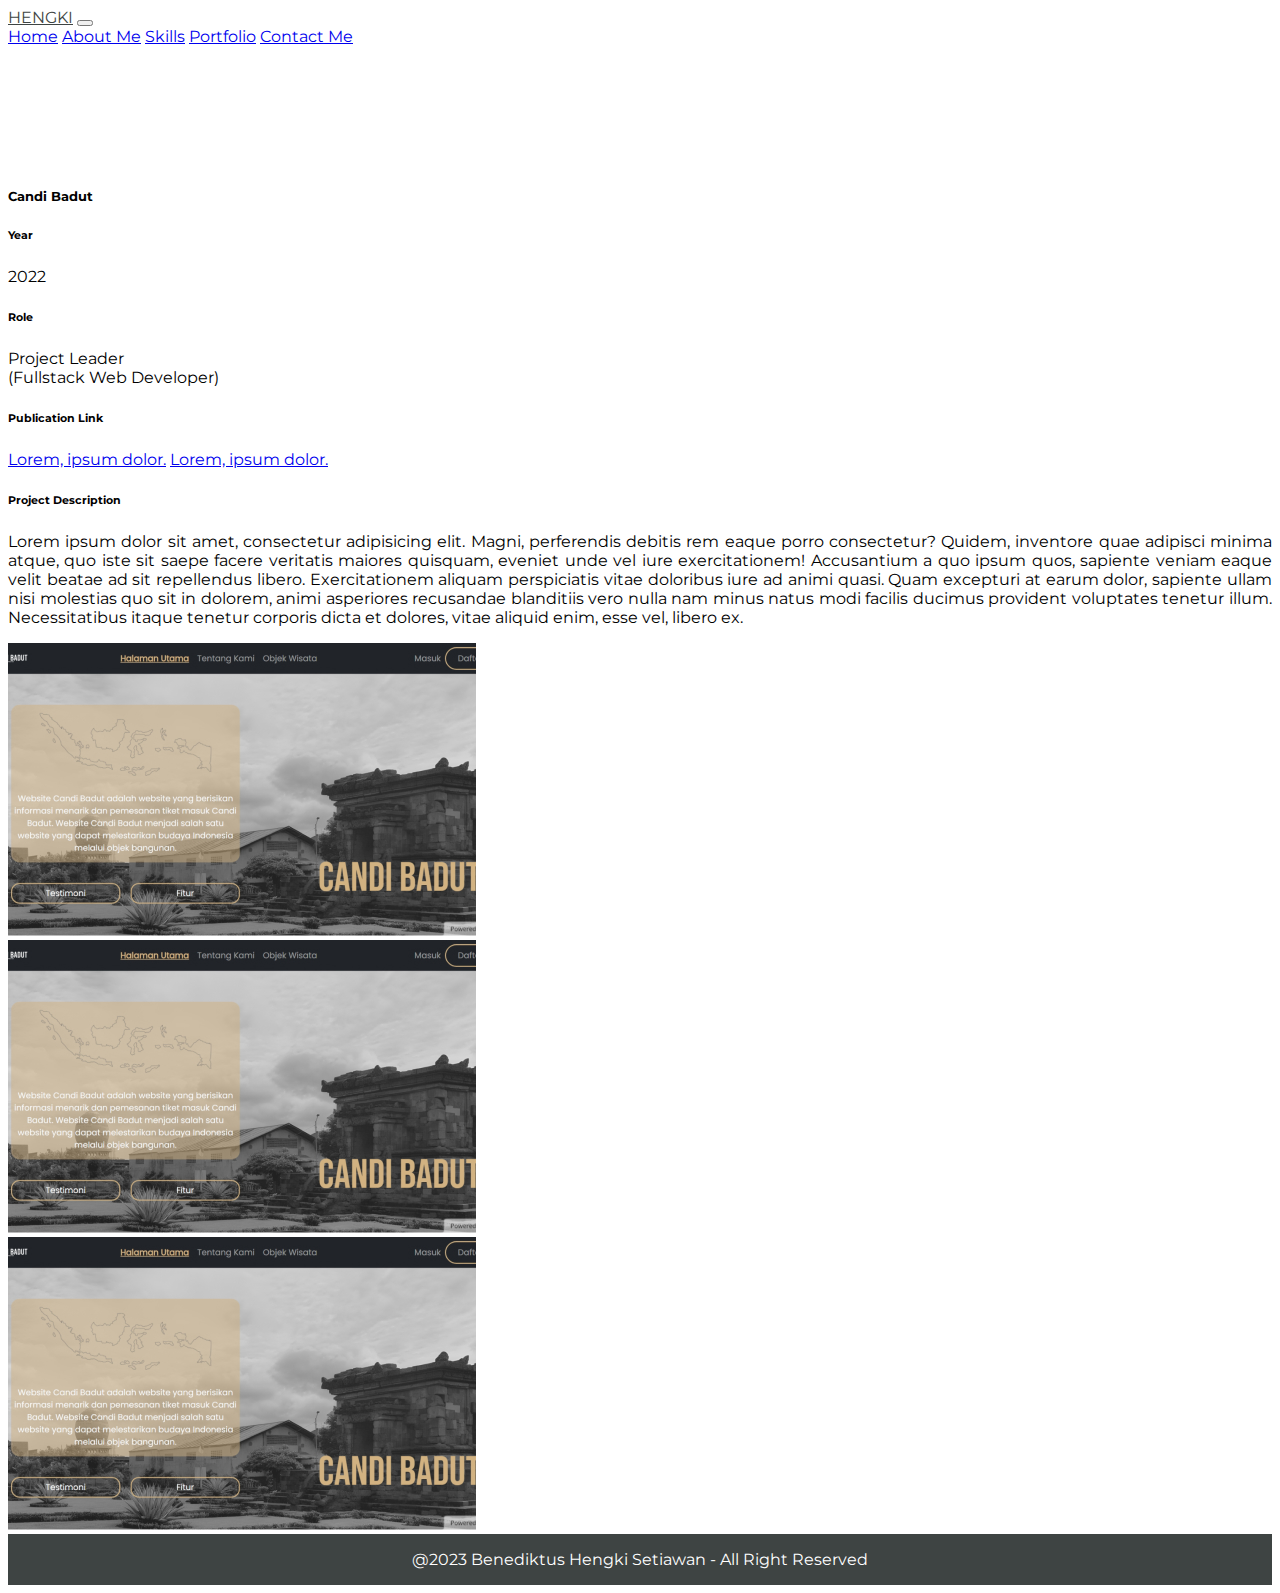
==== project.html @ 9ac73e54 "first commit" ====
<!doctype html>
<html lang="en">

<head>
    <meta charset="utf-8">
    <meta name="viewport" content="width=device-width, initial-scale=1">
    <title>Bootstrap demo</title>
    <link href="https://cdn.jsdelivr.net/npm/bootstrap@5.3.2/dist/css/bootstrap.min.css" rel="stylesheet"
        integrity="sha384-T3c6CoIi6uLrA9TneNEoa7RxnatzjcDSCmG1MXxSR1GAsXEV/Dwwykc2MPK8M2HN" crossorigin="anonymous">
    <link rel="stylesheet" href="style.css">
</head>

<body>

    <header>
        <nav class="navbar navbar-expand-lg bg-body-tertiary fixed-top">
            <div class="container-lg">
                <a class="navbar-brand fw-bold" href="#">HENGKI</a>
                <button class="navbar-toggler" type="button" data-bs-toggle="collapse"
                    data-bs-target="#navbarNavAltMarkup" aria-controls="navbarNavAltMarkup" aria-expanded="false"
                    aria-label="Toggle navigation">
                    <span class="navbar-toggler-icon"></span>
                </button>
                <div class="collapse navbar-collapse" id="navbarNavAltMarkup">
                    <div class="navbar-nav ms-auto">
                        <a class="nav-link active" aria-current="page" href="#">Home</a>
                        <a class="nav-link" href="#about_me">About Me</a>
                        <a class="nav-link" href="#skills">Skills</a>
                        <a class="nav-link" href="#portfolio">Portfolio</a>
                        <a class="nav-link" href="#contact_me">Contact Me</a>
                    </div>
                </div>
            </div>
        </nav>
    </header>

    <main id="project" class="mt-10vh">
        <div class="container py-4">
            <div class="row min-vh-90">
                <div class="col-12 col-md-4 text-justify">
                    <h5>Candi Badut</h5>
                    <!-- year -->
                    <div class="mt-4 mt-md-5">
                        <h6>Year</h6>
                        <p>2022</p>
                    </div>
                    <!-- role -->
                    <div class="mt-4">
                        <h6>Role</h6>
                        <p>Project Leader<br>
                            (Fullstack Web Developer)</p>
                    </div>
                    <!-- publication link -->
                    <div class="mt-4">
                        <h6>Publication Link</h6>
                        <div class="d-flex flex-column">
                            <a style="width: fit-content;" class="text-dark mb-2" href="#">Lorem, ipsum dolor.</a>
                            <a style="width: fit-content;" class="text-dark mb-2" href="#">Lorem, ipsum dolor.</a>
                        </div>
                    </div>
                </div>
                <div class="col text-justify mt-2 mt-md-0">
                    <h6>Project Description</h6>
                    <p>Lorem ipsum dolor sit amet, consectetur adipisicing elit. Magni, perferendis debitis rem eaque porro consectetur? Quidem, inventore quae adipisci minima atque, quo iste sit saepe facere veritatis maiores quisquam, eveniet unde vel iure exercitationem! Accusantium a quo ipsum quos, sapiente veniam eaque velit beatae ad sit repellendus libero. Exercitationem aliquam perspiciatis vitae doloribus iure ad animi quasi. Quam excepturi at earum dolor, sapiente ullam nisi molestias quo sit in dolorem, animi asperiores recusandae blanditiis vero nulla nam minus natus modi facilis ducimus provident voluptates tenetur illum. Necessitatibus itaque tenetur corporis dicta et dolores, vitae aliquid enim, esse vel, libero ex.</p>

                    <div class="row row-cols-1 row-cols-lg-2 justify-content-center text-center g-3">
                        <div class="col">
                            <img class="img-fluid" src="assets/project-1.jpg">
                        </div>
                        <div class="col">
                            <img class="img-fluid" src="assets/project-1.jpg">
                        </div>
                        <div class="col">
                            <img class="img-fluid" src="assets/project-1.jpg">
                        </div>
                    </div>
                </div>
            </div>
        </div>
    </main>

    <footer>
        <p>@2023 Benediktus Hengki Setiawan - All Right Reserved</p>
    </footer>

    <script src="https://cdn.jsdelivr.net/npm/bootstrap@5.3.2/dist/js/bootstrap.bundle.min.js"
        integrity="sha384-C6RzsynM9kWDrMNeT87bh95OGNyZPhcTNXj1NW7RuBCsyN/o0jlpcV8Qyq46cDfL"
        crossorigin="anonymous"></script>
</body>

</html>
---- style.css ----
/* @import url('https://fonts.googleapis.com/css2?family=Montserrat&display=swap'); */
@import url('https://fonts.googleapis.com/css2?family=Montserrat:wght@400;500;700&display=swap');

:root {
    --font-montserrat: 'Montserrat', sans-serif;
    --primary-color: #FFFFFF;
    --secondary-color: #3E4443;

    --shadow-color: 62,68, 67, 0.3;
}

body {
    font-family: 'Montserrat', sans-serif;
}


nav {
    min-height: 10vh;
}

section#home{
    padding-top: 10vh;
}

/* start of About Me */
.title {
    border: solid black;
    border-width: 5px;
    width: fit-content;
    padding: 0.5rem 1.5rem;
    margin-bottom: 1.5rem;
}

.title > h2 {
    letter-spacing: 0.4rem;
    margin-bottom: 0;
    font-weight: 500;
}

#services .role img {
    opacity: 0.55;
}
/* end of About Me */

/* start of portfolio */
#projects .project_info {
    display: none;
}

#projects .project .project_title {
    margin-bottom: 0;
    font-weight: bold;
}

#projects img {
    object-fit: cover;
}
/* end of portfolio */

/* start of contacts */
section#contact_me #contacts .col .content {
    box-shadow: 0 0 20px 10px rgba(var(--shadow-color)); /* offset-x | offset-y | blur-radius | spread-radius | color */
    width: 90%;
    height: 100%;
    padding: 3rem 1.5rem;
    word-break: break-all;
    border-radius: 1rem;
}

section#contact_me #contacts .col .content .eclipse {
    background-color: var(--secondary-color);
    width: fit-content;
    padding: 1.5rem;
    border-radius: 50%;
}

section#contact_me #contacts .col .content .eclipse img {
    width: 3rem;
    color: var(--primary-color);
}

section#contact_me #contacts .col .content h6{
    margin-top: 1rem;
}

section#contact_me #contacts .col .content p{
    margin-bottom: 0;
}

    /* form */  
    section#contact_me form{
        width: 90%;
    }

    section#contact_me form input, section#contact_me form textarea{
        background-color: rgba(var(--shadow-color));
        color: black;
    }

    section#contact_me form input:focus, section#contact_me form textarea:focus{
        box-shadow: 0 0 20px 5px rgba(var(--shadow-color));
        border: solid rgb(var(--primary-color));
    }

    section#contact_me form button[type='submit']{
        width: 100%;
        background-color: var(--secondary-color);
    } 
/* end of contacts */

/* start of footer */
footer {
    background-color: var(--secondary-color);
    padding: 1rem 2rem ;
}

footer p {
    color: #FFFFFF;
    margin: 0;
    text-align: center;
    word-break: break-all;
}
/* end of footer */

/* // Small devices (landscape phones, 576px and up) */
/* @media (min-width: 576px) { 
 } */

/* // Medium devices (tablets, 768px and up) */
@media (min-width: 768px) { 
    nav {
        height: 10vh;
    }

    /* start of home */
    section#home .row{
        height: 90vh;
    }
    /* end of home */

    /* start of contact me */
    section#contact_me #contacts .col .content {
        width: 80%;
    }
    /* start of contact me */
    .w-md-75 {
        width: 75% !important;
    }

    .vh-md-100 {
        height: 100vh !important;
    }
}

/* // Large devices (desktops, 992px and up) */
@media (min-width: 992px) { 
    .w-lg-50 {
        width: 50% !important;
    }

    /* start of About Me */
    .title {
        padding: 1rem 2rem;
    }
    
    .title > h2 {
        letter-spacing: 0.5rem;
    }
    /* end of About Me */

    /* start of portfolio */
    #projects { /* web version */
        display: flex !important;
    } 

    #projects .project:hover > img {
        opacity: 0.3;
    }

    #projects .project:hover .project_info {
        display: block;
    }

    #projects .project:hover p {
        cursor: default;
    }
    /* end of portfolio */

    /* start of contact me */
    section#contact_me form{
        width: 60%;
    }
    /* end of contact me */
}


.text-justify {
    text-align: justify;
}

.fw-bold {
    color: var(--secondary-color);
}

.w-60 {
    width: 60%;
}

.mt-10vh {
    margin-top: 10vh;
}

.min-vh-90 {
    min-height: 90vh;
}

.btn-primary {
    background-color: var(--secondary-color);
    color: var(--primary-color);
    padding: 0.5rem 1rem;
}

.btn-primary:hover, .btn-secondary:hover {
    background-color: var(--secondary-color);
    color: var(--primary-color);
    opacity: 0.8;
}

.btn-secondary {
    background-color: transparent;
    color: var(--secondary-color);
    border: solid var(--secondary-color);
    padding: 0.5rem 1rem;
}

.letter-spacing_2 {
    letter-spacing: 0.2rem;
}

.letter-spacing_1 {
    letter-spacing: 0.1rem;
}

/* =============
    Project Page
===================*/

main#project h6, main#project h5{
    font-weight: bold;
}
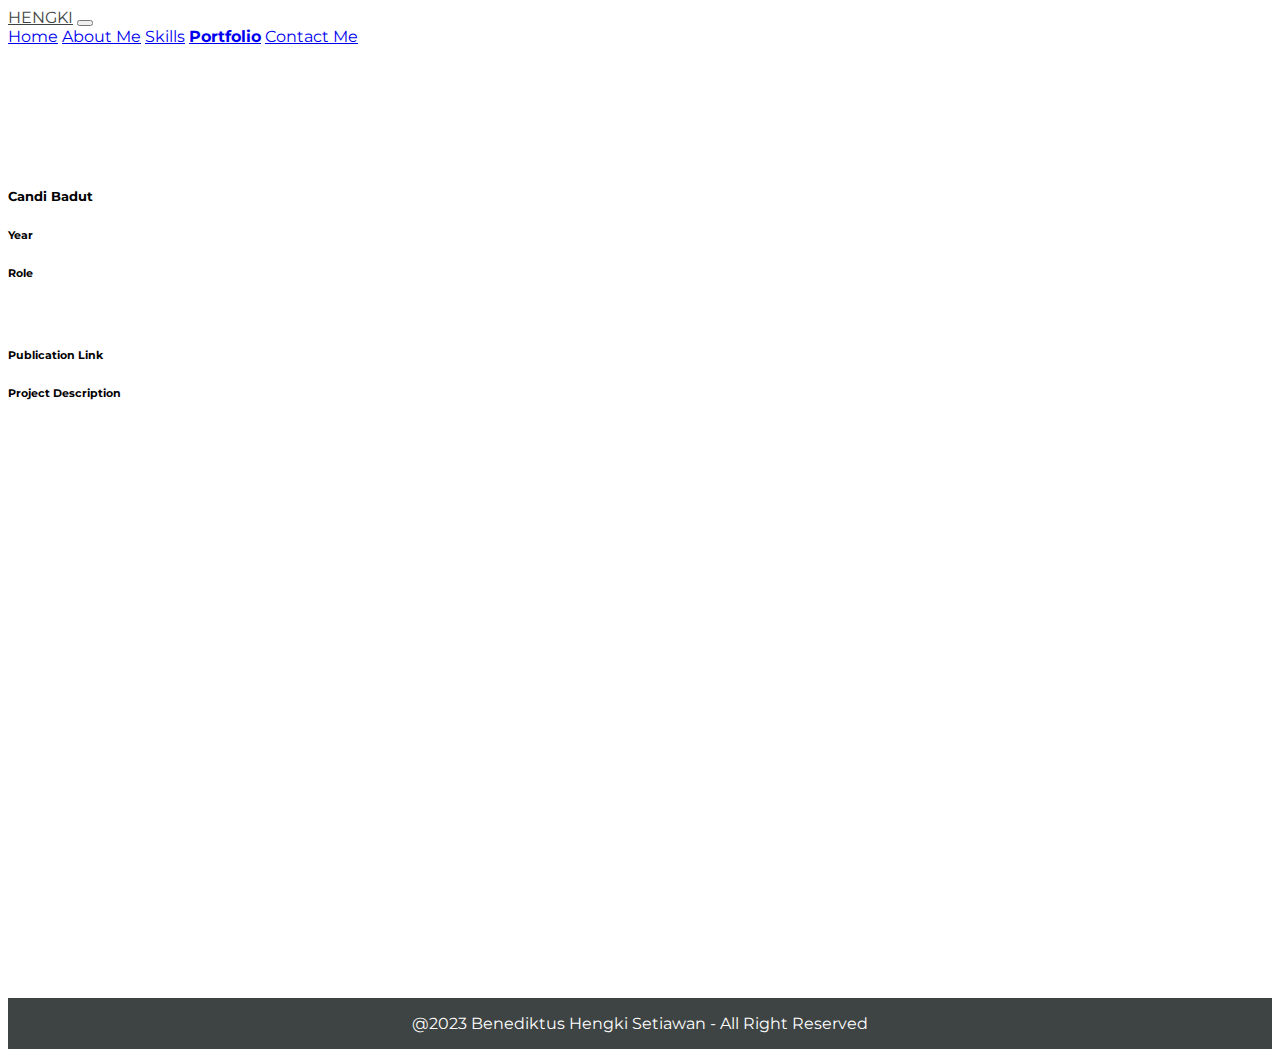
==== commit 53b48070: "update portfolio" ====
--- a/project.html
+++ b/project.html
@@ -15,7 +15,7 @@
     <header>
         <nav class="navbar navbar-expand-lg bg-body-tertiary fixed-top">
             <div class="container-lg">
-                <a class="navbar-brand fw-bold" href="#">HENGKI</a>
+                <a class="navbar-brand fw-bold" href="index.html#home">HENGKI</a>
                 <button class="navbar-toggler" type="button" data-bs-toggle="collapse"
                     data-bs-target="#navbarNavAltMarkup" aria-controls="navbarNavAltMarkup" aria-expanded="false"
                     aria-label="Toggle navigation">
@@ -23,11 +23,11 @@
                 </button>
                 <div class="collapse navbar-collapse" id="navbarNavAltMarkup">
                     <div class="navbar-nav ms-auto">
-                        <a class="nav-link active" aria-current="page" href="#">Home</a>
-                        <a class="nav-link" href="#about_me">About Me</a>
-                        <a class="nav-link" href="#skills">Skills</a>
-                        <a class="nav-link" href="#portfolio">Portfolio</a>
-                        <a class="nav-link" href="#contact_me">Contact Me</a>
+                        <a class="nav-link" aria-current="page" href="index.html#home">Home</a>
+                        <a class="nav-link" href="index.html#about_me">About Me</a>
+                        <a class="nav-link" href="index.html#skills">Skills</a>
+                        <a class="nav-link active" href="index.html#portfolio">Portfolio</a>
+                        <a class="nav-link" href="index.html#contact_me">Contact Me</a>
                     </div>
                 </div>
             </div>
@@ -38,41 +38,30 @@
         <div class="container py-4">
             <div class="row min-vh-90">
                 <div class="col-12 col-md-4 text-justify">
-                    <h5>Candi Badut</h5>
+                    <h5 id="title">Candi Badut</h5>
                     <!-- year -->
                     <div class="mt-4 mt-md-5">
                         <h6>Year</h6>
-                        <p>2022</p>
+                        <p id="year"></p>
                     </div>
                     <!-- role -->
                     <div class="mt-4">
                         <h6>Role</h6>
-                        <p>Project Leader<br>
-                            (Fullstack Web Developer)</p>
+                        <p><span id="role"></span><br>
+                            <span id="work"></span></p>
                     </div>
                     <!-- publication link -->
                     <div class="mt-4">
                         <h6>Publication Link</h6>
-                        <div class="d-flex flex-column">
-                            <a style="width: fit-content;" class="text-dark mb-2" href="#">Lorem, ipsum dolor.</a>
-                            <a style="width: fit-content;" class="text-dark mb-2" href="#">Lorem, ipsum dolor.</a>
+                        <div id="links" class="d-flex flex-column">
                         </div>
                     </div>
                 </div>
                 <div class="col text-justify mt-2 mt-md-0">
                     <h6>Project Description</h6>
-                    <p>Lorem ipsum dolor sit amet, consectetur adipisicing elit. Magni, perferendis debitis rem eaque porro consectetur? Quidem, inventore quae adipisci minima atque, quo iste sit saepe facere veritatis maiores quisquam, eveniet unde vel iure exercitationem! Accusantium a quo ipsum quos, sapiente veniam eaque velit beatae ad sit repellendus libero. Exercitationem aliquam perspiciatis vitae doloribus iure ad animi quasi. Quam excepturi at earum dolor, sapiente ullam nisi molestias quo sit in dolorem, animi asperiores recusandae blanditiis vero nulla nam minus natus modi facilis ducimus provident voluptates tenetur illum. Necessitatibus itaque tenetur corporis dicta et dolores, vitae aliquid enim, esse vel, libero ex.</p>
+                    <p id="desc"></p>
 
-                    <div class="row row-cols-1 row-cols-lg-2 justify-content-center text-center g-3">
-                        <div class="col">
-                            <img class="img-fluid" src="assets/project-1.jpg">
-                        </div>
-                        <div class="col">
-                            <img class="img-fluid" src="assets/project-1.jpg">
-                        </div>
-                        <div class="col">
-                            <img class="img-fluid" src="assets/project-1.jpg">
-                        </div>
+                    <div id="photos" class="row row-cols-1 row-cols-lg-2 justify-content-center text-center g-3">
                     </div>
                 </div>
             </div>
@@ -86,6 +75,13 @@
     <script src="https://cdn.jsdelivr.net/npm/bootstrap@5.3.2/dist/js/bootstrap.bundle.min.js"
         integrity="sha384-C6RzsynM9kWDrMNeT87bh95OGNyZPhcTNXj1NW7RuBCsyN/o0jlpcV8Qyq46cDfL"
         crossorigin="anonymous"></script>
+
+    <!-- jquery -->
+    <script src="https://code.jquery.com/jquery-3.6.0.min.js" integrity="sha256-/xUj+3OJU5yExlq6GSYGSHk7tPXikynS7ogEvDej/m4=" crossorigin="anonymous"></script>
+
+    <!-- custom javascript -->
+    <!-- <script src="script.js"></script> -->
+    <script src="project.js"></script>
 </body>
 
 </html>--- a/style.css
+++ b/style.css
@@ -9,6 +9,10 @@
     --shadow-color: 62,68, 67, 0.3;
 }
 
+html {
+    scroll-behavior: smooth;
+}
+
 body {
     font-family: 'Montserrat', sans-serif;
 }
@@ -20,6 +24,10 @@
 
 section#home{
     padding-top: 10vh;
+}
+
+nav a.active {
+    font-weight: bold;
 }
 
 /* start of About Me */
@@ -47,13 +55,21 @@
     display: none;
 }
 
+#projects .project {
+    height: 20rem;
+    overflow: hidden;
+}
+
+#projects .project img {
+    width: 100%;
+    height: 100%;
+    /* display: block; */
+    object-fit: fill;
+}
+
 #projects .project .project_title {
     margin-bottom: 0;
     font-weight: bold;
-}
-
-#projects img {
-    object-fit: cover;
 }
 /* end of portfolio */
 
@@ -128,10 +144,6 @@
 
 /* // Medium devices (tablets, 768px and up) */
 @media (min-width: 768px) { 
-    nav {
-        height: 10vh;
-    }
-
     /* start of home */
     section#home .row{
         height: 90vh;
@@ -154,6 +166,10 @@
 
 /* // Large devices (desktops, 992px and up) */
 @media (min-width: 992px) { 
+    nav {
+        height: 10vh;
+    }
+
     .w-lg-50 {
         width: 50% !important;
     }
@@ -208,6 +224,10 @@
 
 .mt-10vh {
     margin-top: 10vh;
+}
+
+.vh-90 {
+    height: 90vh;
 }
 
 .min-vh-90 {
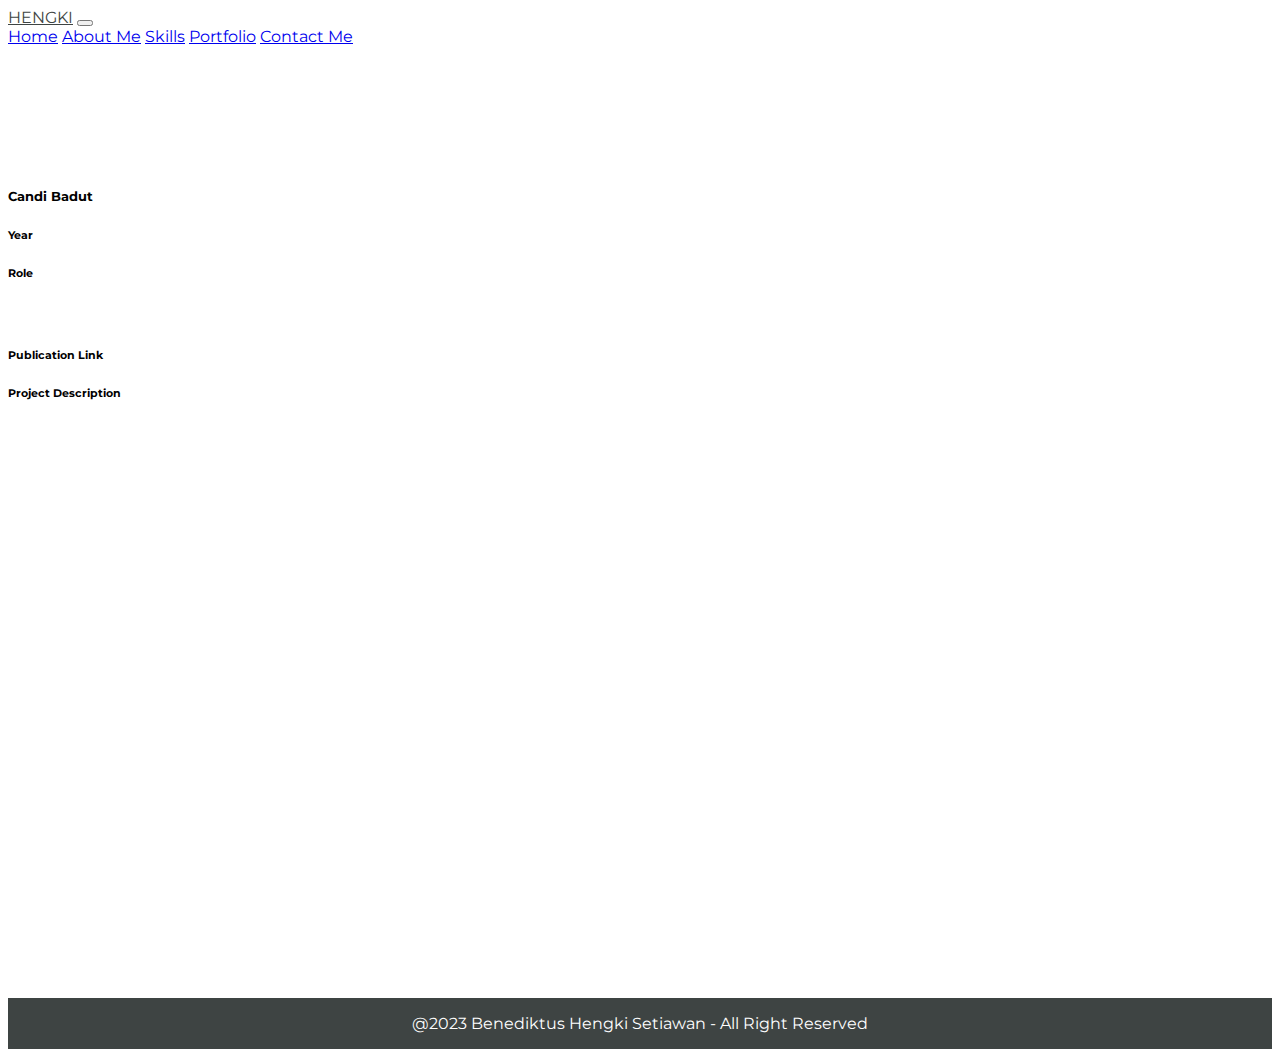
==== commit bb5a5930: "fix view" ====
--- a/project.html
+++ b/project.html
@@ -4,7 +4,7 @@
 <head>
     <meta charset="utf-8">
     <meta name="viewport" content="width=device-width, initial-scale=1">
-    <title>Bootstrap demo</title>
+    <title></title>
     <link href="https://cdn.jsdelivr.net/npm/bootstrap@5.3.2/dist/css/bootstrap.min.css" rel="stylesheet"
         integrity="sha384-T3c6CoIi6uLrA9TneNEoa7RxnatzjcDSCmG1MXxSR1GAsXEV/Dwwykc2MPK8M2HN" crossorigin="anonymous">
     <link rel="stylesheet" href="style.css">
@@ -14,28 +14,27 @@
 
     <header>
         <nav class="navbar navbar-expand-lg bg-body-tertiary fixed-top">
-            <div class="container-lg">
-                <a class="navbar-brand fw-bold" href="index.html#home">HENGKI</a>
-                <button class="navbar-toggler" type="button" data-bs-toggle="collapse"
-                    data-bs-target="#navbarNavAltMarkup" aria-controls="navbarNavAltMarkup" aria-expanded="false"
-                    aria-label="Toggle navigation">
-                    <span class="navbar-toggler-icon"></span>
-                </button>
-                <div class="collapse navbar-collapse" id="navbarNavAltMarkup">
-                    <div class="navbar-nav ms-auto">
-                        <a class="nav-link" aria-current="page" href="index.html#home">Home</a>
-                        <a class="nav-link" href="index.html#about_me">About Me</a>
-                        <a class="nav-link" href="index.html#skills">Skills</a>
-                        <a class="nav-link active" href="index.html#portfolio">Portfolio</a>
-                        <a class="nav-link" href="index.html#contact_me">Contact Me</a>
-                    </div>
-                </div>
+          <div class="container-lg">
+            <a class="navbar-brand fw-bold" href="index.html#home">HENGKI</a>
+            <button class="navbar-toggler" type="button" data-bs-toggle="collapse" data-bs-target="#navbarNavAltMarkup"
+              aria-controls="navbarNavAltMarkup" aria-expanded="false" aria-label="Toggle navigation">
+              <span class="navbar-toggler-icon"></span>
+            </button>
+            <div class="collapse navbar-collapse" id="navbarNavAltMarkup">
+              <div class="navbar-nav ms-auto">
+                <a class="nav-link" aria-current="page" href="index.html#home">Home</a>
+                <a class="nav-link" href="index.html#about_me">About Me</a>
+                <a class="nav-link" href="index.html#skills">Skills</a>
+                <a class="nav-link" href="index.html#portfolio">Portfolio</a>
+                <a class="nav-link" href="index.html#contact_me">Contact Me</a>
+              </div>
             </div>
+          </div>
         </nav>
     </header>
 
-    <main id="project" class="mt-10vh">
-        <div class="container py-4">
+    <main id="project">
+        <div class="container-fluid container-lg py-4">
             <div class="row min-vh-90">
                 <div class="col-12 col-md-4 text-justify">
                     <h5 id="title">Candi Badut</h5>
@@ -80,7 +79,7 @@
     <script src="https://code.jquery.com/jquery-3.6.0.min.js" integrity="sha256-/xUj+3OJU5yExlq6GSYGSHk7tPXikynS7ogEvDej/m4=" crossorigin="anonymous"></script>
 
     <!-- custom javascript -->
-    <!-- <script src="script.js"></script> -->
+    <script src="script.js"></script>
     <script src="project.js"></script>
 </body>
 
--- a/style.css
+++ b/style.css
@@ -17,14 +17,9 @@
     font-family: 'Montserrat', sans-serif;
 }
 
-
-nav {
-    min-height: 10vh;
-}
-
-section#home{
+/* section#home{
     padding-top: 10vh;
-}
+} */
 
 nav a.active {
     font-weight: bold;
@@ -144,12 +139,6 @@
 
 /* // Medium devices (tablets, 768px and up) */
 @media (min-width: 768px) { 
-    /* start of home */
-    section#home .row{
-        height: 90vh;
-    }
-    /* end of home */
-
     /* start of contact me */
     section#contact_me #contacts .col .content {
         width: 80%;
@@ -173,6 +162,12 @@
     .w-lg-50 {
         width: 50% !important;
     }
+
+    /* start of Home */
+    section#home{
+        height: 90vh;
+    }
+    /* end of Home */
 
     /* start of About Me */
     .title {
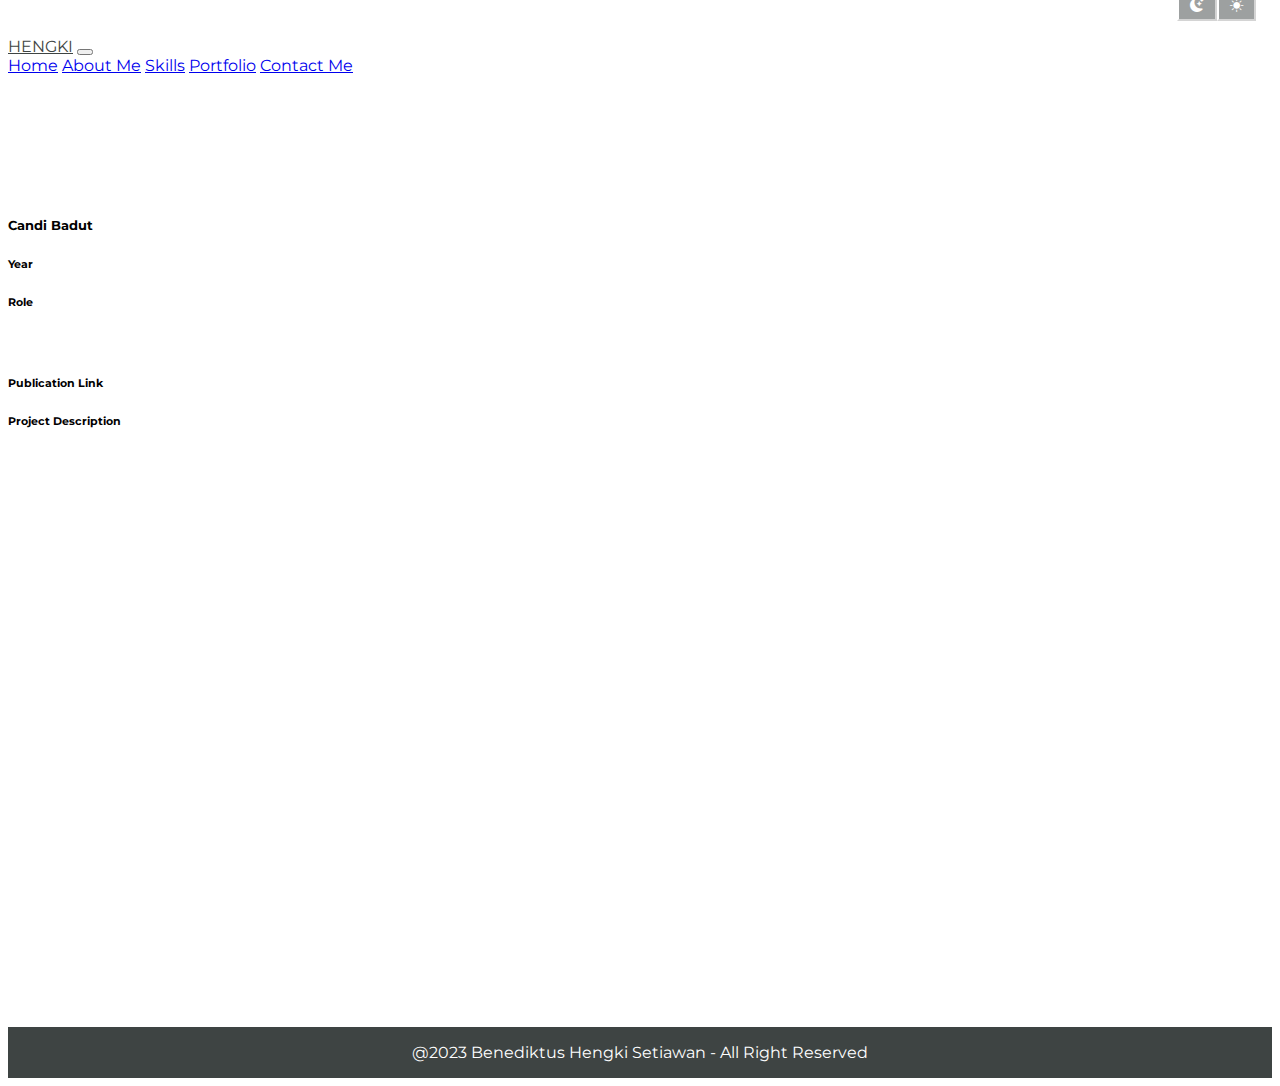
==== commit 31fe5868: "fix color on darkmode" ====
--- a/project.html
+++ b/project.html
@@ -8,9 +8,22 @@
     <link href="https://cdn.jsdelivr.net/npm/bootstrap@5.3.2/dist/css/bootstrap.min.css" rel="stylesheet"
         integrity="sha384-T3c6CoIi6uLrA9TneNEoa7RxnatzjcDSCmG1MXxSR1GAsXEV/Dwwykc2MPK8M2HN" crossorigin="anonymous">
     <link rel="stylesheet" href="style.css">
+    
+  <!-- icons -->
+  <link rel="stylesheet" href="https://cdn.jsdelivr.net/npm/bootstrap-icons@1.11.1/font/bootstrap-icons.css">
 </head>
 
 <body>
+
+    <div id="toggle_switch" class="fixed-bottom">
+        <button type="button" class="dark_btn btn btn-primary d-none" onclick="changeMode('light')">
+          <i class="bi bi-moon-stars-fill fs-3 text-white"></i>
+        </button>
+    
+        <button type="button" class="light_btn btn btn-primary" onclick="changeMode('dark')">
+          <i class="bi bi-brightness-high-fill fs-3 text-white"></i>
+        </button>
+      </div>
 
     <header>
         <nav class="navbar navbar-expand-lg bg-body-tertiary fixed-top">
@@ -34,7 +47,7 @@
     </header>
 
     <main id="project">
-        <div class="container-fluid container-lg py-4">
+        <div class="container-fluid container-lg py-2 py-md-3 py-lg-4">
             <div class="row min-vh-90">
                 <div class="col-12 col-md-4 text-justify">
                     <h5 id="title">Candi Badut</h5>
@@ -79,7 +92,9 @@
     <script src="https://code.jquery.com/jquery-3.6.0.min.js" integrity="sha256-/xUj+3OJU5yExlq6GSYGSHk7tPXikynS7ogEvDej/m4=" crossorigin="anonymous"></script>
 
     <!-- custom javascript -->
-    <script src="script.js"></script>
+    <script src="data.js"></script>
+    <!-- <script src="script.js"></script> -->
+    <script src="main.js"></script>
     <script src="project.js"></script>
 </body>
 
--- a/style.css
+++ b/style.css
@@ -17,15 +17,34 @@
     font-family: 'Montserrat', sans-serif;
 }
 
-/* section#home{
-    padding-top: 10vh;
-} */
+#toggle_switch {
+    display: flex;
+    justify-content: end;
+    transform: translate(-1rem, -1rem);
+}
+
+#toggle_switch button {
+    opacity: 0.5 ;
+    padding: 0.3rem 0.7rem;
+}
+
+#toggle_switch:hover {
+    opacity: 1 !important;
+}
+
+#social_icons i {
+    font-size: 2.5rem;
+    color: var(--secondary-color);
+}
+
+html[data-bs-theme="dark"] #social_icons i {
+    color: var(--primary-color);
+}
 
 nav a.active {
     font-weight: bold;
 }
 
-/* start of About Me */
 .title {
     border: solid black;
     border-width: 5px;
@@ -34,12 +53,17 @@
     margin-bottom: 1.5rem;
 }
 
+html[data-bs-theme="dark"] .title {
+    border: solid var(--primary-color);
+}
+
 .title > h2 {
     letter-spacing: 0.4rem;
     margin-bottom: 0;
     font-weight: 500;
 }
 
+/* start of About Me */
 #services .role img {
     opacity: 0.55;
 }
@@ -113,10 +137,20 @@
         border: solid rgb(var(--primary-color));
     }
 
+    html[data-bs-theme="dark"] section#contact_me form input:focus, section#contact_me form textarea:focus{
+        box-shadow: 0 0 20px 5px rgba(100,100,100,0.3);
+    }
+
     section#contact_me form button[type='submit']{
         width: 100%;
         background-color: var(--secondary-color);
     } 
+
+    html[data-bs-theme="dark"] button,
+    html[data-bs-theme="dark"] input,
+    html[data-bs-theme="dark"] textarea {
+        border: none;
+    }
 /* end of contacts */
 
 /* start of footer */
@@ -126,7 +160,7 @@
 }
 
 footer p {
-    color: #FFFFFF;
+    color: var(--primary-color);
     margin: 0;
     text-align: center;
     word-break: break-all;
@@ -163,21 +197,19 @@
         width: 50% !important;
     }
 
+    .title {
+        padding: 1rem 2rem;
+    }
+    
+    .title > h2 {
+        letter-spacing: 0.5rem;
+    }
+
     /* start of Home */
     section#home{
         height: 90vh;
     }
     /* end of Home */
-
-    /* start of About Me */
-    .title {
-        padding: 1rem 2rem;
-    }
-    
-    .title > h2 {
-        letter-spacing: 0.5rem;
-    }
-    /* end of About Me */
 
     /* start of portfolio */
     #projects { /* web version */
@@ -209,7 +241,7 @@
     text-align: justify;
 }
 
-.fw-bold {
+html[data-bs-theme="light"] .fw-bold {
     color: var(--secondary-color);
 }
 
@@ -232,12 +264,14 @@
 .btn-primary {
     background-color: var(--secondary-color);
     color: var(--primary-color);
+    border-color: var(--primary-color);
     padding: 0.5rem 1rem;
 }
 
 .btn-primary:hover, .btn-secondary:hover {
     background-color: var(--secondary-color);
     color: var(--primary-color);
+    border-color: var(--primary-color);
     opacity: 0.8;
 }
 
@@ -248,6 +282,13 @@
     padding: 0.5rem 1rem;
 }
 
+html[data-bs-theme="dark"] .btn-secondary {
+    background-color: transparent;
+    color: var(--primary-color);
+    border: solid var(--primary-color);
+    padding: 0.5rem 1rem;
+}
+
 .letter-spacing_2 {
     letter-spacing: 0.2rem;
 }
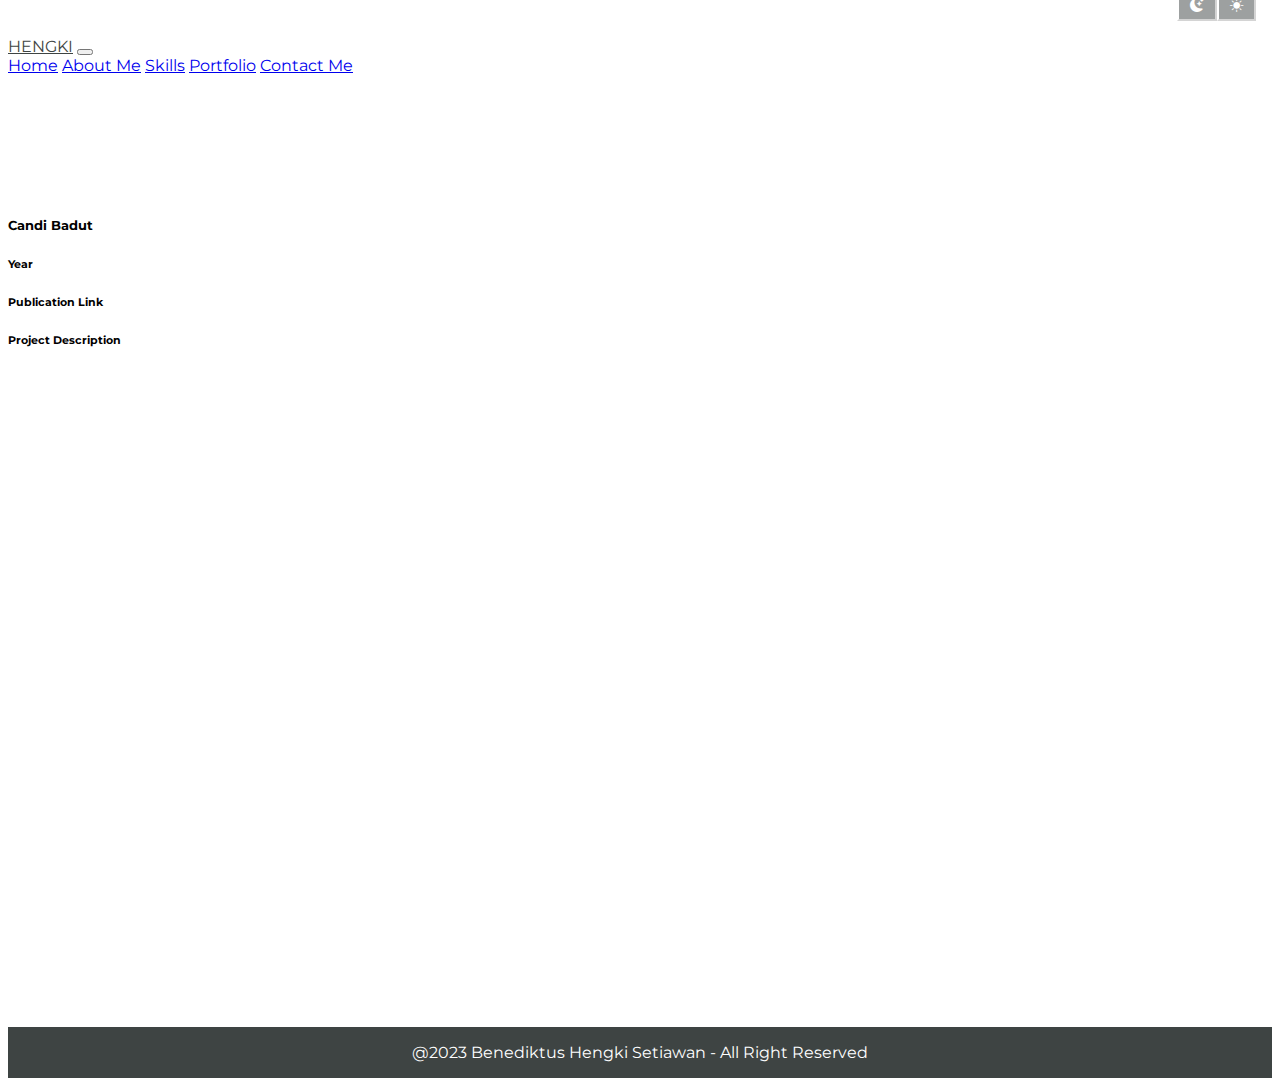
==== commit 3854e72c: "update projects and home page" ====
--- a/project.html
+++ b/project.html
@@ -56,12 +56,6 @@
                         <h6>Year</h6>
                         <p id="year"></p>
                     </div>
-                    <!-- role -->
-                    <div class="mt-4">
-                        <h6>Role</h6>
-                        <p><span id="role"></span><br>
-                            <span id="work"></span></p>
-                    </div>
                     <!-- publication link -->
                     <div class="mt-4">
                         <h6>Publication Link</h6>
@@ -73,7 +67,7 @@
                     <h6>Project Description</h6>
                     <p id="desc"></p>
 
-                    <div id="photos" class="row row-cols-1 row-cols-lg-2 justify-content-center text-center g-3">
+                    <div id="photos" class="row row-cols-1 justify-content-center text-center g-3">
                     </div>
                 </div>
             </div>
--- a/style.css
+++ b/style.css
@@ -132,6 +132,11 @@
         color: black;
     }
 
+    html[data-bs-theme='dark'] section#contact_me form input, 
+    html[data-bs-theme='dark'] section#contact_me form textarea{
+        color: white;
+    }
+
     section#contact_me form input:focus, section#contact_me form textarea:focus{
         box-shadow: 0 0 20px 5px rgba(var(--shadow-color));
         border: solid rgb(var(--primary-color));
@@ -303,4 +308,8 @@
 
 main#project h6, main#project h5{
     font-weight: bold;
+}
+
+html[data-bs-theme="dark"] main#project #links a {
+    color: whitesmoke !important;
 }